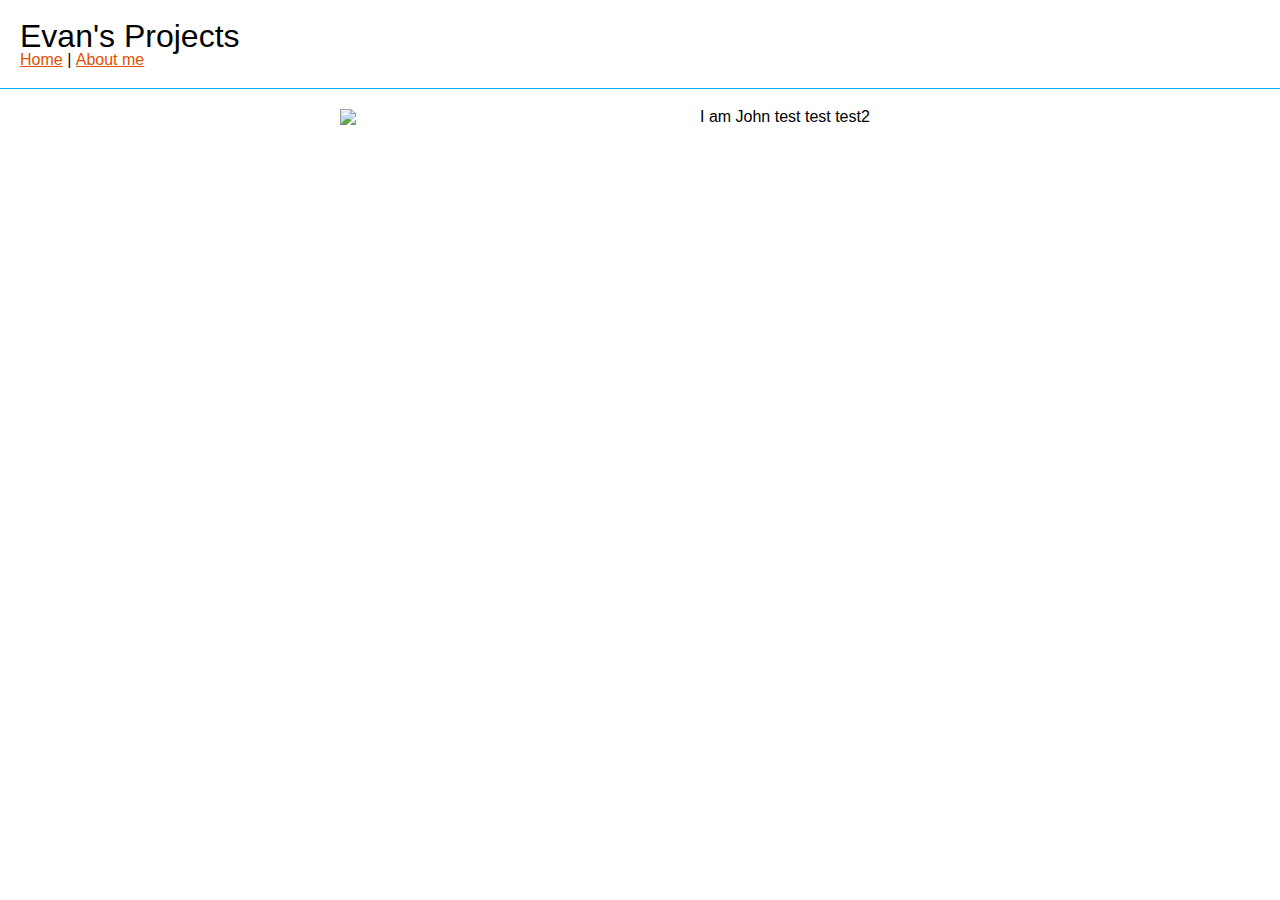
==== aboutme.html @ 1bc348a9 "Update aboutme.html" ====
<!DOCTYPE html>
<html>
  <head>
    <meta charset="utf-8">
    <meta name="viewport" content="width=device-width">
    <title>Evan's Project</title>
    <link href="reset.css" rel="stylesheet" type="text/css" />
    <link href="style.css" rel="stylesheet" type="text/css" />
  </head>

  <body>
    <header>
      <h1>Evan's Projects</h1>
    <nav>
      <ul>
        <li><a href="index.html">Home</a></li>
        <li>|</li>
        <li><a href="aboutme.html">About me</a></li>
      </ul>
    </nav>
    </header>

    <div id="aboutme">
      <h2></h2>
      <img src="https://images.hdqwalls.com/wallpapers/lion-king-spiritual-dark-fantasy-1n.jpg" />
      <p>I am John test test test2</p>

  </body>
</html>
---- style.css ----
body {
  font-family: sans-serif;
}

a {
  color: rgb(225, 81, 0);
}

a:hover {
  color: #00AEFF
}

.clear {
  clear: both;
}

header {
  margin-bottom: 20px;
  padding: 20px;
  border-bottom: 1px solid rgb(0, 174, 255);
}

header h1 {
  font-size: 2em;
}

header nav ul li {
  display: inline;
}

#project-container, #aboutme {
  margin: 0 auto; /*centers projects div */
  width: 90%; /* adds space on either side */
  max-width: 600px; /* keeps div from getting too wide */
}



.project {
  margin-bottom: 20px;
  padding-bottom: 10px;
  border-bottom: 1px solid rgb(0, 174, 255);
}

.project img, #aboutme img {
  width: 350px;
  float: left;
  margin-right: 10px;
  margin-bottom: 10px;
}

.project iframe{
  width: 300px;
  float: left;
  margin-right: 10px;
  margin-bottom: 0px;
  padding-bottom: 0px;
}


.project h2, #aboutme h2 {
  font-size: 1.5em;
  margin-bottom: 10px;
}
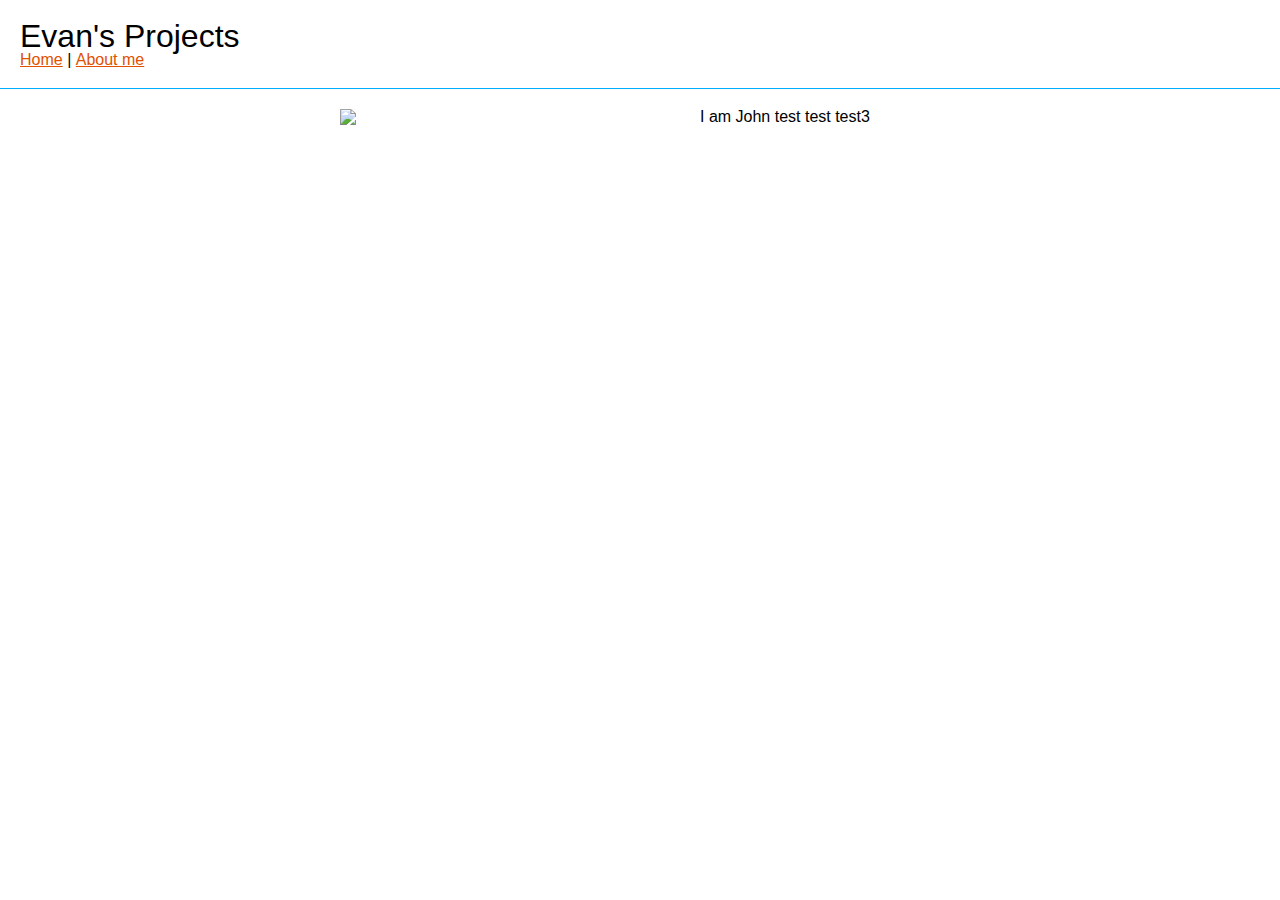
==== commit 99a2a805: "Update aboutme.html" ====
--- a/aboutme.html
+++ b/aboutme.html
@@ -23,7 +23,7 @@
     <div id="aboutme">
       <h2></h2>
       <img src="https://images.hdqwalls.com/wallpapers/lion-king-spiritual-dark-fantasy-1n.jpg" />
-      <p>I am John test test test2</p>
+      <p>I am John test test test3</p>
 
   </body>
 </html>
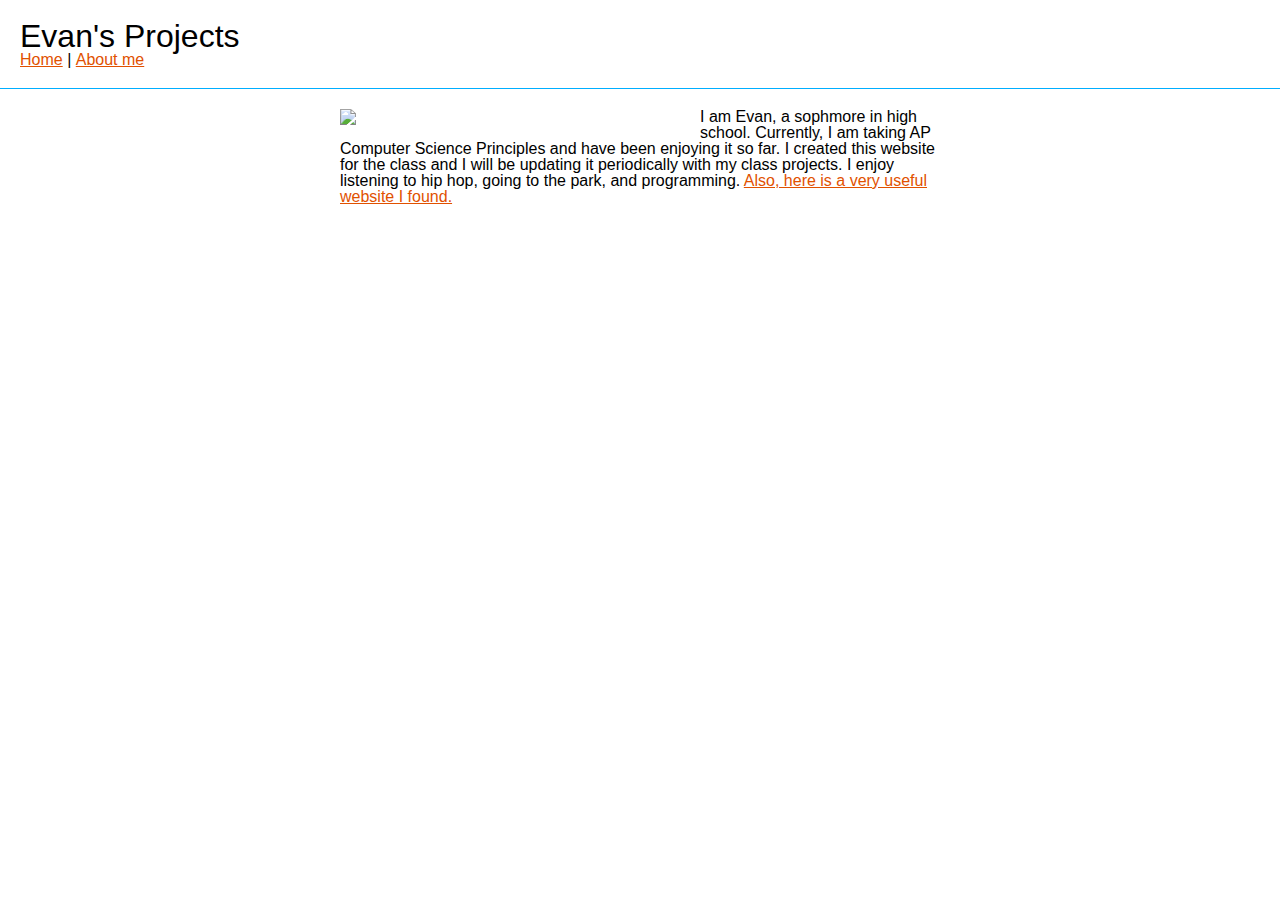
==== commit ae471c0c: "Update aboutme.html" ====
--- a/aboutme.html
+++ b/aboutme.html
@@ -23,7 +23,7 @@
     <div id="aboutme">
       <h2></h2>
       <img src="https://images.hdqwalls.com/wallpapers/lion-king-spiritual-dark-fantasy-1n.jpg" />
-      <p>I am John test test test3</p>
-
+      <p>I am Evan, a sophmore in high school. Currently, I am taking AP Computer Science Principles and have been enjoying it so far. I created this website for the class and I will be updating it periodically with my class projects. I enjoy listening to hip hop, going to the park, and programming. <a href="https://www.google.com/">Also, here is a very useful website I found.</a></p>
+      
   </body>
 </html>
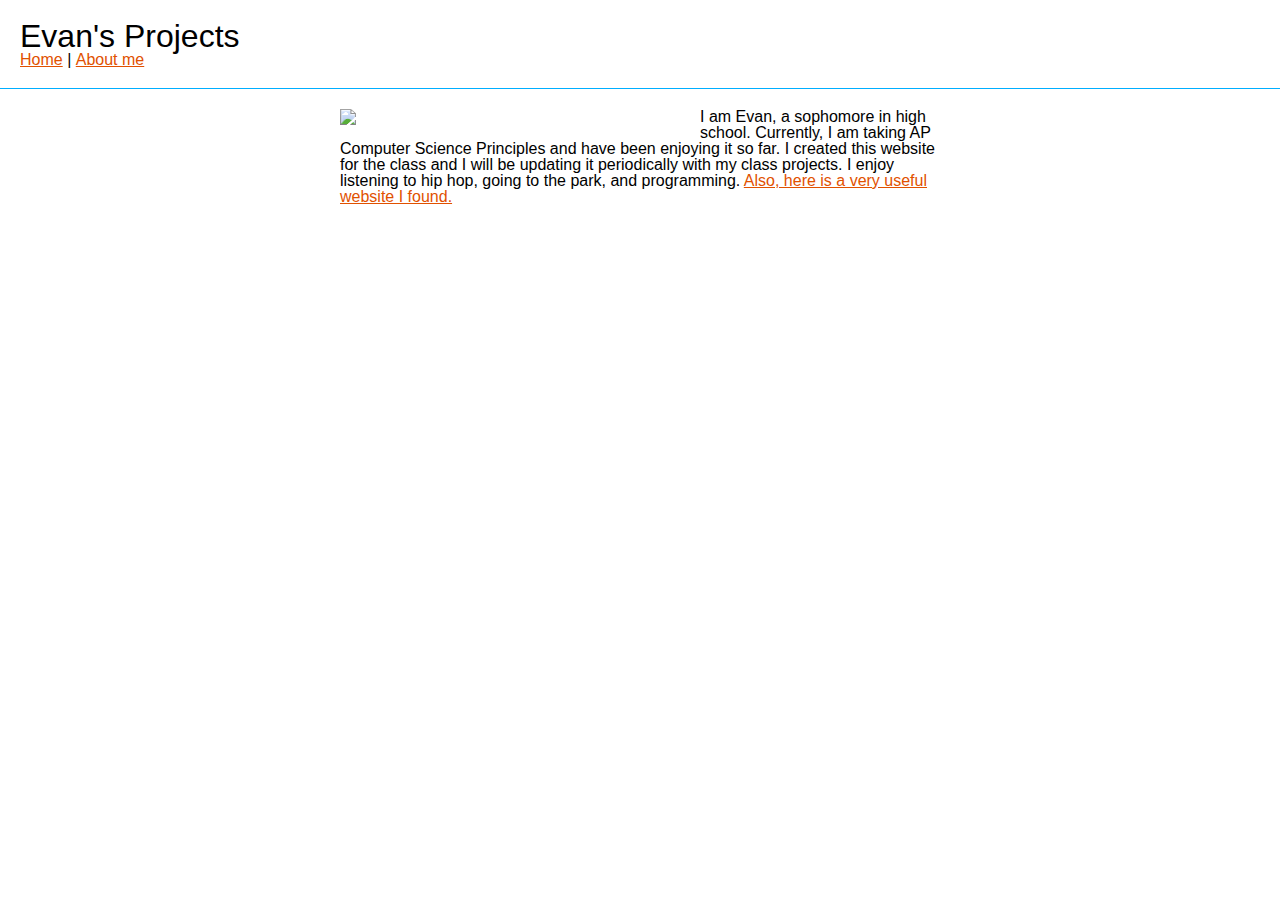
==== commit 06785813: "Update aboutme.html" ====
--- a/aboutme.html
+++ b/aboutme.html
@@ -23,7 +23,7 @@
     <div id="aboutme">
       <h2></h2>
       <img src="https://images.hdqwalls.com/wallpapers/lion-king-spiritual-dark-fantasy-1n.jpg" />
-      <p>I am Evan, a sophmore in high school. Currently, I am taking AP Computer Science Principles and have been enjoying it so far. I created this website for the class and I will be updating it periodically with my class projects. I enjoy listening to hip hop, going to the park, and programming. <a href="https://www.google.com/">Also, here is a very useful website I found.</a></p>
+      <p>I am Evan, a sophomore in high school. Currently, I am taking AP Computer Science Principles and have been enjoying it so far. I created this website for the class and I will be updating it periodically with my class projects. I enjoy listening to hip hop, going to the park, and programming. <a href="https://www.google.com/">Also, here is a very useful website I found.</a></p>
       
   </body>
 </html>
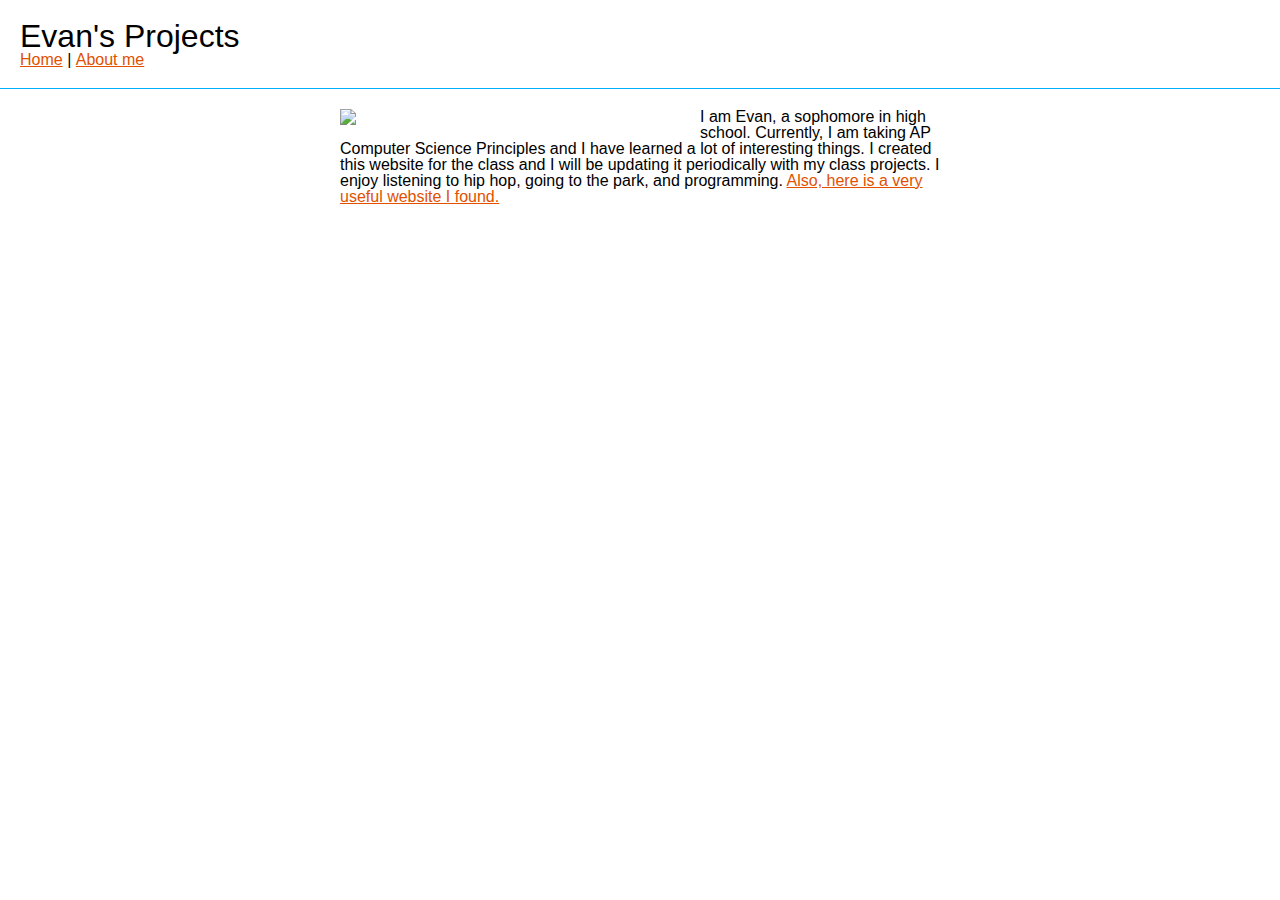
==== commit 32935d40: "Update aboutme.html" ====
--- a/aboutme.html
+++ b/aboutme.html
@@ -23,7 +23,7 @@
     <div id="aboutme">
       <h2></h2>
       <img src="https://images.hdqwalls.com/wallpapers/lion-king-spiritual-dark-fantasy-1n.jpg" />
-      <p>I am Evan, a sophomore in high school. Currently, I am taking AP Computer Science Principles and have been enjoying it so far. I created this website for the class and I will be updating it periodically with my class projects. I enjoy listening to hip hop, going to the park, and programming. <a href="https://www.google.com/">Also, here is a very useful website I found.</a></p>
+      <p>I am Evan, a sophomore in high school. Currently, I am taking AP Computer Science Principles and I have learned a lot of interesting things. I created this website for the class and I will be updating it periodically with my class projects. I enjoy listening to hip hop, going to the park, and programming. <a href="https://www.google.com/">Also, here is a very useful website I found.</a></p>
       
   </body>
 </html>
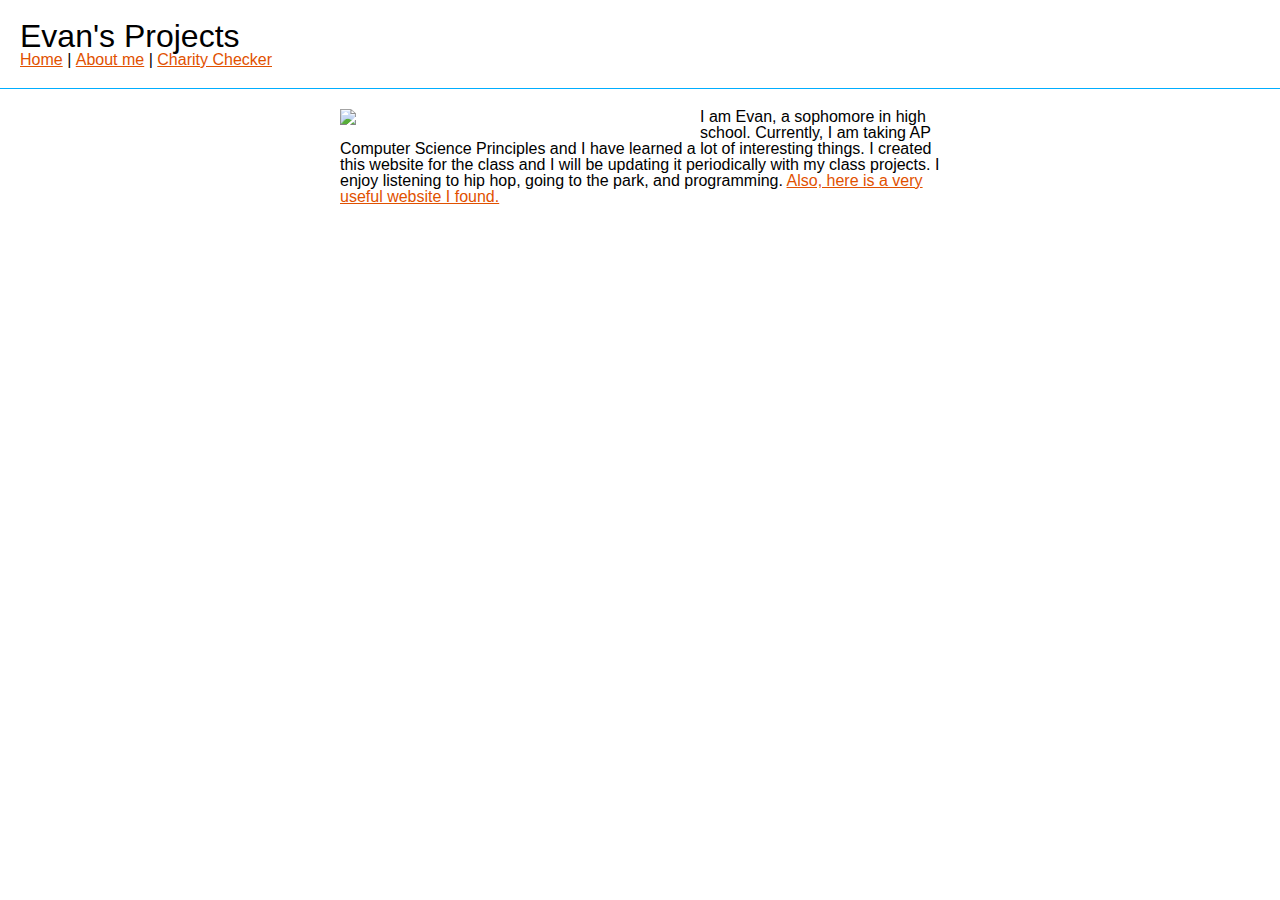
==== commit 1141cc9f: "Update aboutme.html" ====
--- a/aboutme.html
+++ b/aboutme.html
@@ -16,6 +16,8 @@
         <li><a href="index.html">Home</a></li>
         <li>|</li>
         <li><a href="aboutme.html">About me</a></li>
+        <li>|</li>
+        <li><a href="cc.html">Charity Checker</a></li>
       </ul>
     </nav>
     </header>
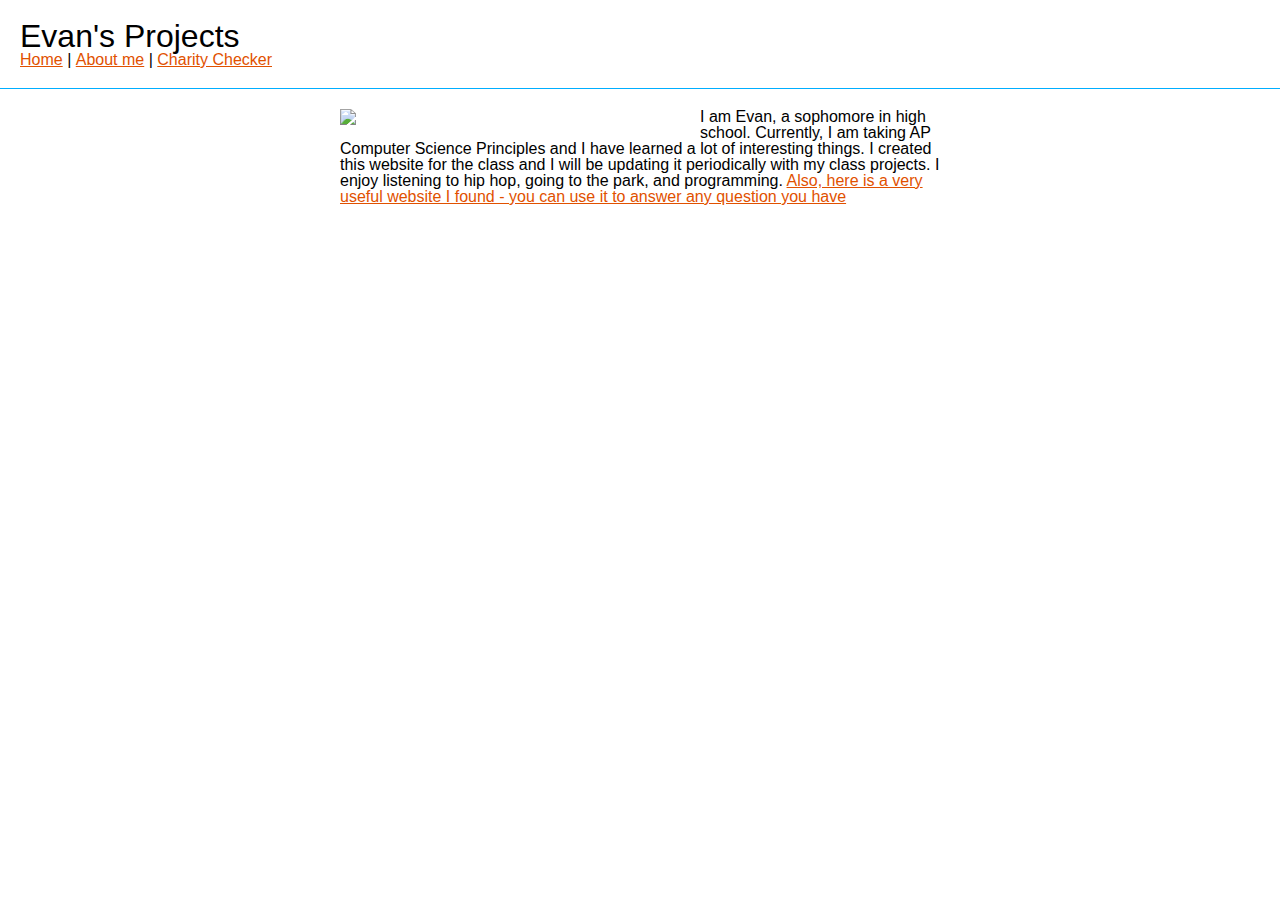
==== commit eaf528c6: "Update aboutme.html" ====
--- a/aboutme.html
+++ b/aboutme.html
@@ -6,6 +6,10 @@
     <title>Evan's Project</title>
     <link href="reset.css" rel="stylesheet" type="text/css" />
     <link href="style.css" rel="stylesheet" type="text/css" />
+    <link rel="apple-touch-icon" sizes="180x180" href="apple-touch-icon.png">
+    <link rel="icon" type="image/png" sizes="32x32" href="favicon-32x32.png">
+    <link rel="icon" type="image/png" sizes="16x16" href="favicon-16x16.png">
+    <link rel="manifest" href="site.webmanifest">
   </head>
 
   <body>
@@ -25,7 +29,7 @@
     <div id="aboutme">
       <h2></h2>
       <img src="https://images.hdqwalls.com/wallpapers/lion-king-spiritual-dark-fantasy-1n.jpg" />
-      <p>I am Evan, a sophomore in high school. Currently, I am taking AP Computer Science Principles and I have learned a lot of interesting things. I created this website for the class and I will be updating it periodically with my class projects. I enjoy listening to hip hop, going to the park, and programming. <a href="https://www.google.com/">Also, here is a very useful website I found.</a></p>
+      <p>I am Evan, a sophomore in high school. Currently, I am taking AP Computer Science Principles and I have learned a lot of interesting things. I created this website for the class and I will be updating it periodically with my class projects. I enjoy listening to hip hop, going to the park, and programming. <a href="https://www.google.com/" target="_blank">Also, here is a very useful website I found - you can use it to answer any question you have</a></p>
       
   </body>
 </html>
--- a/style.css
+++ b/style.css
@@ -28,7 +28,7 @@
   display: inline;
 }
 
-#project-container, #aboutme {
+#project-container, #aboutme, #cchecker {
   margin: 0 auto; /*centers projects div */
   width: 90%; /* adds space on either side */
   max-width: 600px; /* keeps div from getting too wide */
@@ -36,7 +36,7 @@
 
 
 
-.project {
+.project, #cchecker {
   margin-bottom: 20px;
   padding-bottom: 10px;
   border-bottom: 1px solid rgb(0, 174, 255);
@@ -45,6 +45,13 @@
 .project img, #aboutme img {
   width: 350px;
   float: left;
+  margin-right: 10px;
+  margin-bottom: 10px;
+}
+
+#cchecker img {
+  width: 600px;
+/*   float: top; */
   margin-right: 10px;
   margin-bottom: 10px;
 }
@@ -58,7 +65,7 @@
 }
 
 
-.project h2, #aboutme h2 {
+.project h2, #aboutme h2, #cchecker h2 {
   font-size: 1.5em;
   margin-bottom: 10px;
 }
